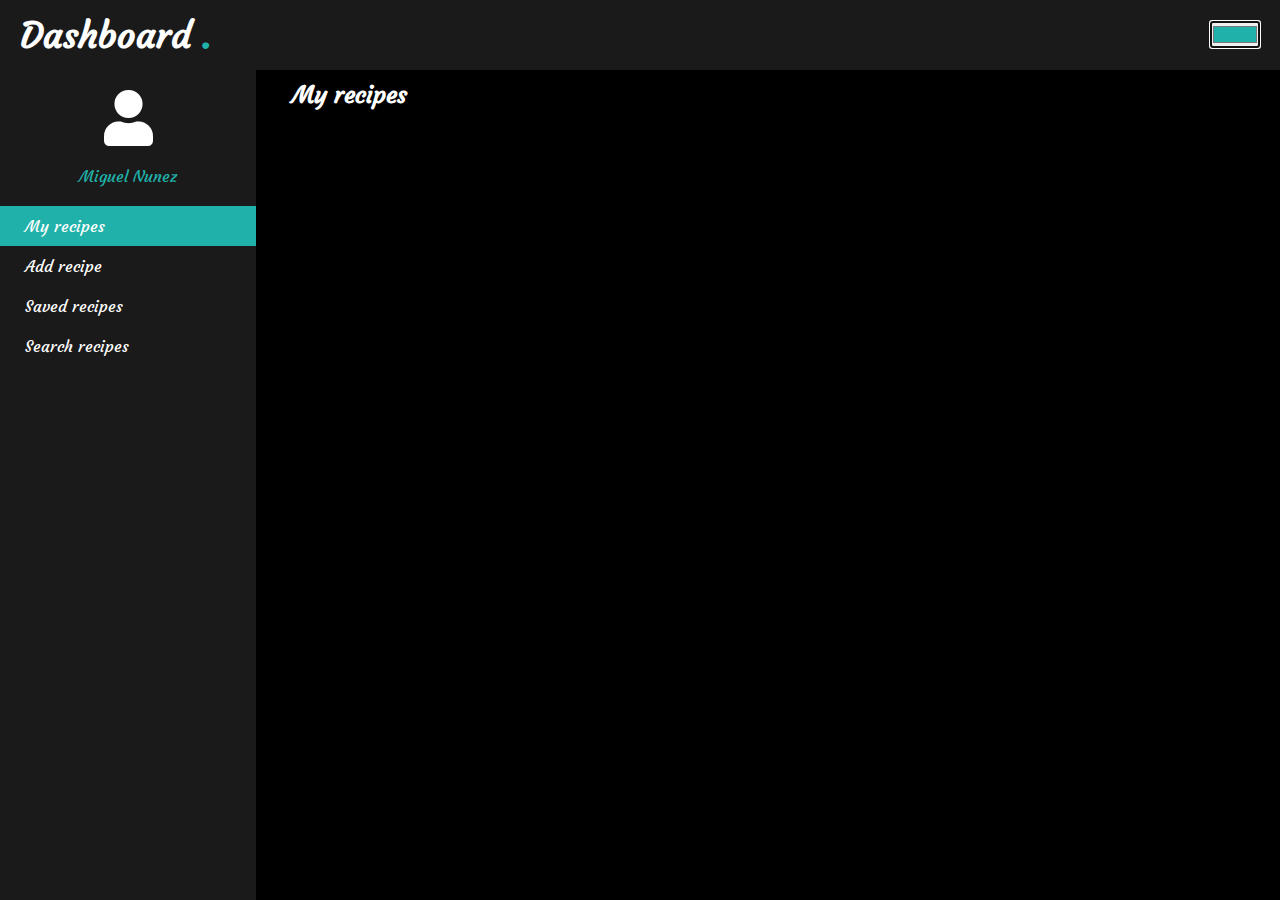
==== index.html @ 5cc5e199 "Add files via upload" ====
<!DOCTYPE html>
<html lang="en">

<head>
  <meta charset="UTF-8">
  <meta http-equiv="X-UA-Compatible" content="IE=edge">
  <meta name="viewport" content="width=device-width, initial-scale=1.0">
  <script src="https://code.jquery.com/jquery-3.6.0.js" integrity="sha256-H+K7U5CnXl1h5ywQfKtSj8PCmoN9aaq30gDh27Xc0jk="
    crossorigin="anonymous"></script>
  <link rel="stylesheet" href="https://cdnjs.cloudflare.com/ajax/libs/font-awesome/5.15.3/css/all.min.css">
  <link rel="stylesheet" href="style.css">
  <title>Dashboard</title>
</head>

<body>
  <!-- HEADER -->
  <header>
    <div class="container">
      <div class="nav">
        <div>
          <h2>Dashboard <span id="dot">.</span></h2>
        </div>
        <div>
          <input type="color" value="#20b2aa" id="colorWell">
        </div>
      </div>
    </div>
  </header>

  <!-- NAVIGATION MENU AND DISPLAY MY RECIPES -->
  <section>
    <div class="container">

      <!-- WRAPPER FOR CSS GRID -->
      <div class="wrapper">

        <!-- NAVIGATION MENU -->
        <div class="menu">
          <div class="cheff">
            <i class="fas fa-user"></i>
            <br>
            <p id="myname">Miguel Nunez</p>
          </div>
          <a href="index.html">
            <li id="current">My recipes</li>
          </a>
          <a href="add-recipe.html">
            <li>Add recipe</li>
          </a>
          <a href="saved-recipes.html">
            <li>Saved recipes</li>
          </a>
          <a href="search-recipes.html">
            <li>Search recipes</li>
          </a>
        </div>

        <!-- RESPONSIVE NAVIGATION MENU ACTIVATES AT 768px -->
        <div class="responsive-menu">
          <div class="cheff">
            <i class="fas fa-user"></i>
          </div>
          <a href="index.html">
            <li class="current"><i class="fas fa-receipt" id="receipt"></i></li>
          </a>
          <a href="add-recipe.html">
            <li><i class="fas fa-plus-square" id="square"></i></li>
          </a>
          <a href="saved-recipes.html">
            <li><i class="fas fa-save" id="save"></i></li>
          </a>
          <a href="search-recipes.html">
            <li><i class="fas fa-search" id="search"></i></li>
          </a>
        </div>

        <!-- DISPLAY MY RECIPES -->
        <div class="display">
          <div class="search">
            <h2>My recipes</h2>
          </div>
          <div class="my-recipe-cards"></div>
        </div>
      </div>
    </div>
  </section>

  <script src="script.js"></script>
</body>

</html>
---- style.css ----
@import url('https://fonts.googleapis.com/css2?family=Courgette&display=swap');

*{
  padding: 0;
  margin: 0;
  box-sizing: border-box;
}

body{
  overflow-x: hidden;
  color: white;
  background-color: #1a1a1a;
  font-family: 'Courgette', cursive;
}

.container{
  width: 1280px;
  margin: auto;
}

.nav{
  display: flex;
  justify-content: space-between;
  align-items: center;
  height: 70px;
  padding: 0 20px;
  font-size: 1.5rem;
}

.wrapper{
  display: grid;
  grid-template-columns: 20% 80%;
}

.menu, .responsive-menu{
  min-height: calc(100vh - 70px);
}

.menu a , .responsive-menu a{
  color: white;
  text-decoration: none;
}

.menu li, .responsive-menu li{
  cursor: pointer;
  list-style-type: none;
  transition: 1s ease;
  padding: 10px 25px;
}

.menu li:hover, .responsive-menu li:hover{
  background-color: rgba(255, 255, 255, 0.5);
}

.responsive-menu i{
  font-size: 1.5rem;
}

.responsive-menu{
  display: none;
}

.cheff{
  padding: 20px 0;
  color: white;
  display: flex;
  justify-content: center;
  align-items: center;
  flex-direction: column;
}

.cheff i{
  font-size: 3.5rem;
  color: white;
}

.cheff p{
  text-align: center;
}

.display{ background-color: black;}

.display i{
  color: white;
  margin-top: 20px;
  font-size: 2.5rem;
  transition: 1s;
}

.search{ 
  width: 93%;
  margin: auto;
}

.search h2{
  padding: 10px 0;
  font-size: 1.5rem;
}

.search input{
  width: 100%;
  padding: 8px;
  border: none;
  border-radius: 2px;
  font-family: inherit;
  background-color: #1a1a1a;
}

.my-recipe-cards, .saved-recipe-cards, .search-recipe-cards, .view-recipe-card{
  overflow: hidden;
  position: relative;
  width: 95%;
  margin: auto;
  display: flex;
  flex-wrap: wrap;
  justify-content: space-around;
}

.card, .big-card{
  width: 300px;
  height: auto;
  margin: 10px 0;
  transition: 1s ease;
  background-color: #1a1a1a;
  padding-bottom: 10px;
}

.big-card{
  width: 700px;
}

.card p, .big-card p{
  color:white;
}

.images, .big-image{
  width: 100%;
  height: 200px;
  background-position: center;
  background-size: cover;
}

.big-image{
  height: 400px;
}

.name{
  padding: 10px 10px 10px 18px;
}

.name h1{
  overflow: hidden;
  white-space: nowrap;
  text-overflow: ellipsis;
}

.other, .view-other{
  padding: 0 20px;
}

.other p{
  overflow: hidden;
  white-space: nowrap;
  text-overflow: ellipsis;
  padding: 5px 0;
}

.view-other p{
  padding: 5px 0;
}

.other a{
  color: blue;
  text-decoration: none;
  transition: 1.5s ease;
}

.save-btn, .del-btn{
  text-align: right;
  margin: 0 10px 10px 0;
}

.save-btn button, .del-btn button{
  padding: 8px;
  color: white;
  border: none;
  border-radius: 2px;
  transition: 1s ease;
}

.save-btn button:hover, .del-btn button:hover{
  background-color: rgba(255, 255, 255, 0.5);
}

.save-btn i, .del-btn i{
  color: white;
  cursor: pointer;
  font-size: 2rem;
  transition: 1s ease;
}

.save-btn i:active, .del-btn i:active{
  transform: translateY(4px);
}

.save-btn a{
  color: white;
  text-decoration: none;
}

.add-recipe{
  width: 95%;
  margin: auto;
  display: flex;
  justify-content: center;
  flex-wrap: wrap;
}

.box{
  margin: 0 20px;
}

.box textarea{
  resize: none;
  color: white;
  margin: 5px 0;
  padding: 8px;
  border: none;
  border-radius: 2px;
  font-family: inherit;
  background-color: #1a1a1a;
}

.box button{
  margin: 5px 0;
  padding: 10px;
  border: none;
  color: white;
  width: 100%;
  cursor: pointer;
  border-radius: 2px;
  transition: 1s;
}

.box button:active{
  transform: translateY(4px);
}

#recipe-img{
  display: flex;
  justify-content: center;
  align-items: center;
  flex-direction: column;
  color: darkgray;
  width: 335px;
  height: 216px;
  margin: 5px 0 10px 0;
  border-radius: 2px;
  border: 2px dotted lightgray;
  background-color: #1a1a1a;
}

#recipe-img i{
  padding: 10px 0;
  font-size: 2.5rem;
}

#recipe-img input{
  cursor: pointer;
  text-align: center;
  border: 1px solid white;
}

.search input{
  margin-bottom: 10px;
  color: white;
}

@media(max-width:1280px){
  .container{
    width: 100%;
  }
}

@media(max-width:768px){
  .wrapper{
    grid-template-columns: 10% 90%;
  }

  .menu{
    display: none;
  }

  .responsive-menu{
    display: block;
  }

  .responsive-menu li{
    padding: 10px 0;
    text-align: center;
  }

  .cheff i{
    font-size: 1.5rem;
    color: white;
  }

  .display i{
    font-size: 1.5rem;
  }

  .card{
    width: 100%;
  }

  .box{
    width: 100%;
  }

  #recipe-img{
    width: 100%;
  }

  .box textarea{
    width: 100%;
  }
}

@media(max-width:480px){
  .big-image{
    height: 200px;
  }

  .save-btn i, .del-btn i{
    font-size: 1.5rem;
  }

  .nav, .search h2, .other p, h1{
    font-size: 1rem;
  }

}
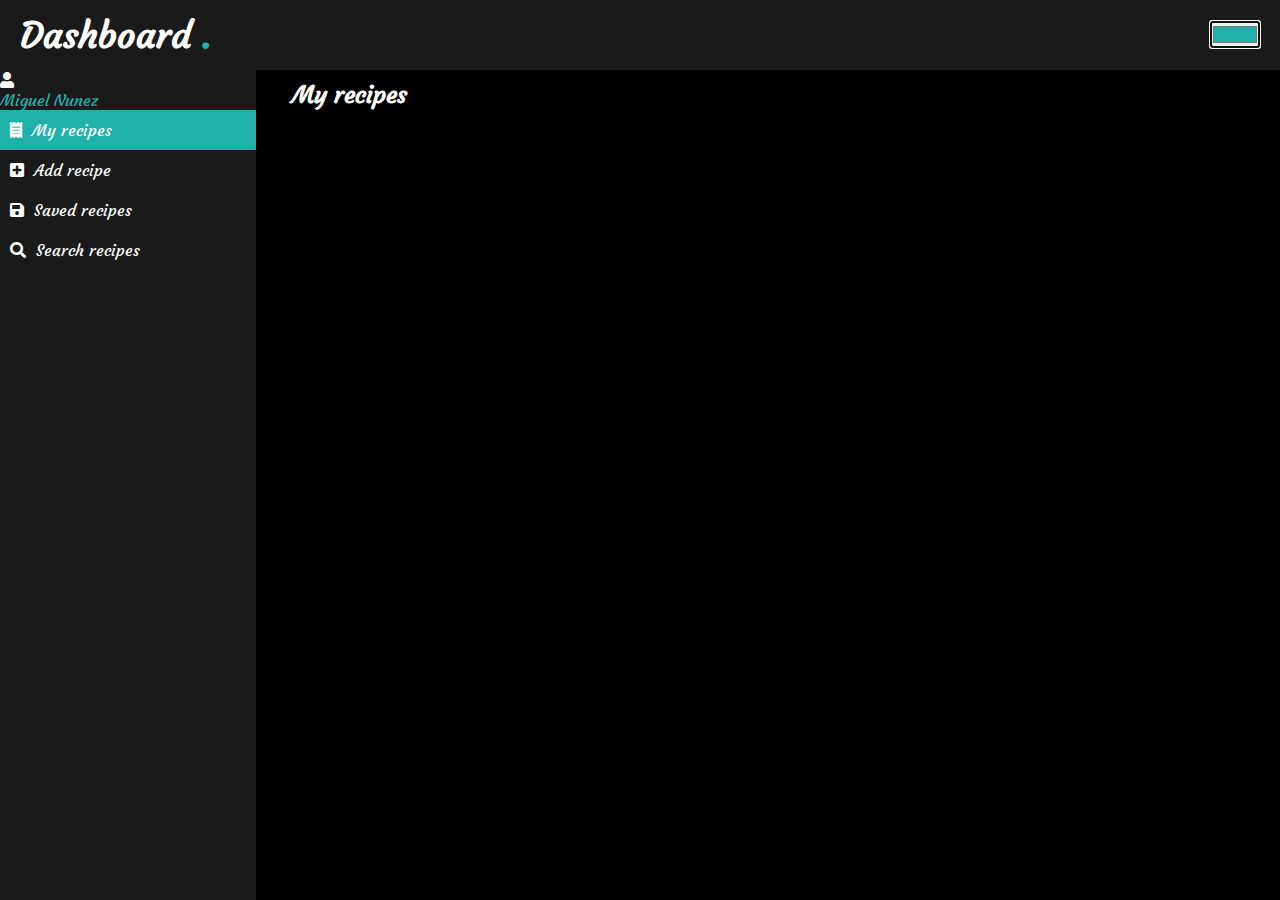
==== commit a9fe8e6a: "Update index.html" ====
--- a/index.html
+++ b/index.html
@@ -27,65 +27,60 @@
     </div>
   </header>
 
-  <!-- NAVIGATION MENU AND DISPLAY MY RECIPES -->
-  <section>
-    <div class="container">
+  <!-- WRAPPER FOR CSS GRID -->
+  <div class="wrapper">
 
-      <!-- WRAPPER FOR CSS GRID -->
-      <div class="wrapper">
+    <!-- NAVIGATION MENU -->
+    <div class="menu">
+      <div class="user">
+        <i class="fas fa-user"></i>
+        <p id="myname">Miguel Nunez</p>
+      </div>
+      <a href="index.html">
+        <li id="current"><i class="fas fa-receipt" id="receipt" style="margin-right: 10px;"></i>My recipes</li>
+      </a>
+      <a href="add-recipe.html">
+        <li><i class="fas fa-plus-square" id="square" style="margin-right: 10px;"></i>Add recipe</li>
+      </a>
+      <a href="saved-recipes.html">
+        <li><i class="fas fa-save" id="save" style="margin-right: 10px;"></i>Saved recipes</li>
+      </a>
+      <a href="search-recipes.html">
+        <li><i class="fas fa-search" id="search" style="margin-right: 10px;"></i>Search recipes</li>
+      </a>
+    </div>
 
-        <!-- NAVIGATION MENU -->
-        <div class="menu">
-          <div class="cheff">
-            <i class="fas fa-user"></i>
-            <br>
-            <p id="myname">Miguel Nunez</p>
-          </div>
-          <a href="index.html">
-            <li id="current">My recipes</li>
-          </a>
-          <a href="add-recipe.html">
-            <li>Add recipe</li>
-          </a>
-          <a href="saved-recipes.html">
-            <li>Saved recipes</li>
-          </a>
-          <a href="search-recipes.html">
-            <li>Search recipes</li>
-          </a>
-        </div>
+    <!-- RESPONSIVE NAVIGATION MENU ACTIVATES AT 768px -->
+    <div class="responsive-menu">
+      <div class="user">
+        <i class="fas fa-user"></i>
+      </div>
+      <a href="index.html">
+        <li class="current"><i class="fas fa-receipt" id="receipt"></i></li>
+      </a>
+      <a href="add-recipe.html">
+        <li><i class="fas fa-plus-square" id="square"></i></li>
+      </a>
+      <a href="saved-recipes.html">
+        <li><i class="fas fa-save" id="save"></i></li>
+      </a>
+      <a href="search-recipes.html">
+        <li><i class="fas fa-search" id="search"></i></li>
+      </a>
+    </div>
 
-        <!-- RESPONSIVE NAVIGATION MENU ACTIVATES AT 768px -->
-        <div class="responsive-menu">
-          <div class="cheff">
-            <i class="fas fa-user"></i>
-          </div>
-          <a href="index.html">
-            <li class="current"><i class="fas fa-receipt" id="receipt"></i></li>
-          </a>
-          <a href="add-recipe.html">
-            <li><i class="fas fa-plus-square" id="square"></i></li>
-          </a>
-          <a href="saved-recipes.html">
-            <li><i class="fas fa-save" id="save"></i></li>
-          </a>
-          <a href="search-recipes.html">
-            <li><i class="fas fa-search" id="search"></i></li>
-          </a>
-        </div>
+    <!-- DISPLAY MY RECIPES -->
+    <div class="display">
+      <div class="search">
+        <h2>My recipes</h2>
+        <br>
+      </div>
+      <div class="my-recipe-cards"></div>
+    </div>
+  </div>
 
-        <!-- DISPLAY MY RECIPES -->
-        <div class="display">
-          <div class="search">
-            <h2>My recipes</h2>
-          </div>
-          <div class="my-recipe-cards"></div>
-        </div>
-      </div>
-    </div>
-  </section>
 
   <script src="script.js"></script>
 </body>
 
-</html>+</html>
--- a/style.css
+++ b/style.css
@@ -45,7 +45,7 @@
   cursor: pointer;
   list-style-type: none;
   transition: 1s ease;
-  padding: 10px 25px;
+  padding: 10px;
 }
 
 .menu li:hover, .responsive-menu li:hover{
@@ -70,6 +70,7 @@
 }
 
 .cheff i{
+  padding-bottom: 15px;
   font-size: 3.5rem;
   color: white;
 }
@@ -79,13 +80,6 @@
 }
 
 .display{ background-color: black;}
-
-.display i{
-  color: white;
-  margin-top: 20px;
-  font-size: 2.5rem;
-  transition: 1s;
-}
 
 .search{ 
   width: 93%;
@@ -96,13 +90,14 @@
   padding: 10px 0;
   font-size: 1.5rem;
 }
-
 .search input{
   width: 100%;
   padding: 8px;
   border: none;
-  border-radius: 2px;
+  border-top-left-radius: 2px;
+  border-bottom-left-radius: 2px;
   font-family: inherit;
+  color: white;
   background-color: #1a1a1a;
 }
 
@@ -212,12 +207,8 @@
   width: 95%;
   margin: auto;
   display: flex;
-  justify-content: center;
+  justify-content: space-evenly;
   flex-wrap: wrap;
-}
-
-.box{
-  margin: 0 20px;
 }
 
 .box textarea{
@@ -252,8 +243,8 @@
   align-items: center;
   flex-direction: column;
   color: darkgray;
-  width: 335px;
-  height: 216px;
+  width: 350px;
+  height: 220px;
   margin: 5px 0 10px 0;
   border-radius: 2px;
   border: 2px dotted lightgray;
@@ -271,10 +262,30 @@
   border: 1px solid white;
 }
 
-.search input{
-  margin-bottom: 10px;
-  color: white;
-}
+#name{
+  width: 350px;
+  height: 40px;
+}
+
+#description{
+  width: 350px;
+  height: 220px;
+}
+
+#ingredients{
+  width: 350px;
+  height: 220px;
+}
+
+#instructions{
+  width: 350px;
+  height: 220px;
+}
+
+#publish-recipe{
+  height: 40px;
+}
+
 
 @media(max-width:1280px){
   .container{
@@ -339,4 +350,4 @@
     font-size: 1rem;
   }
 
-}+}
